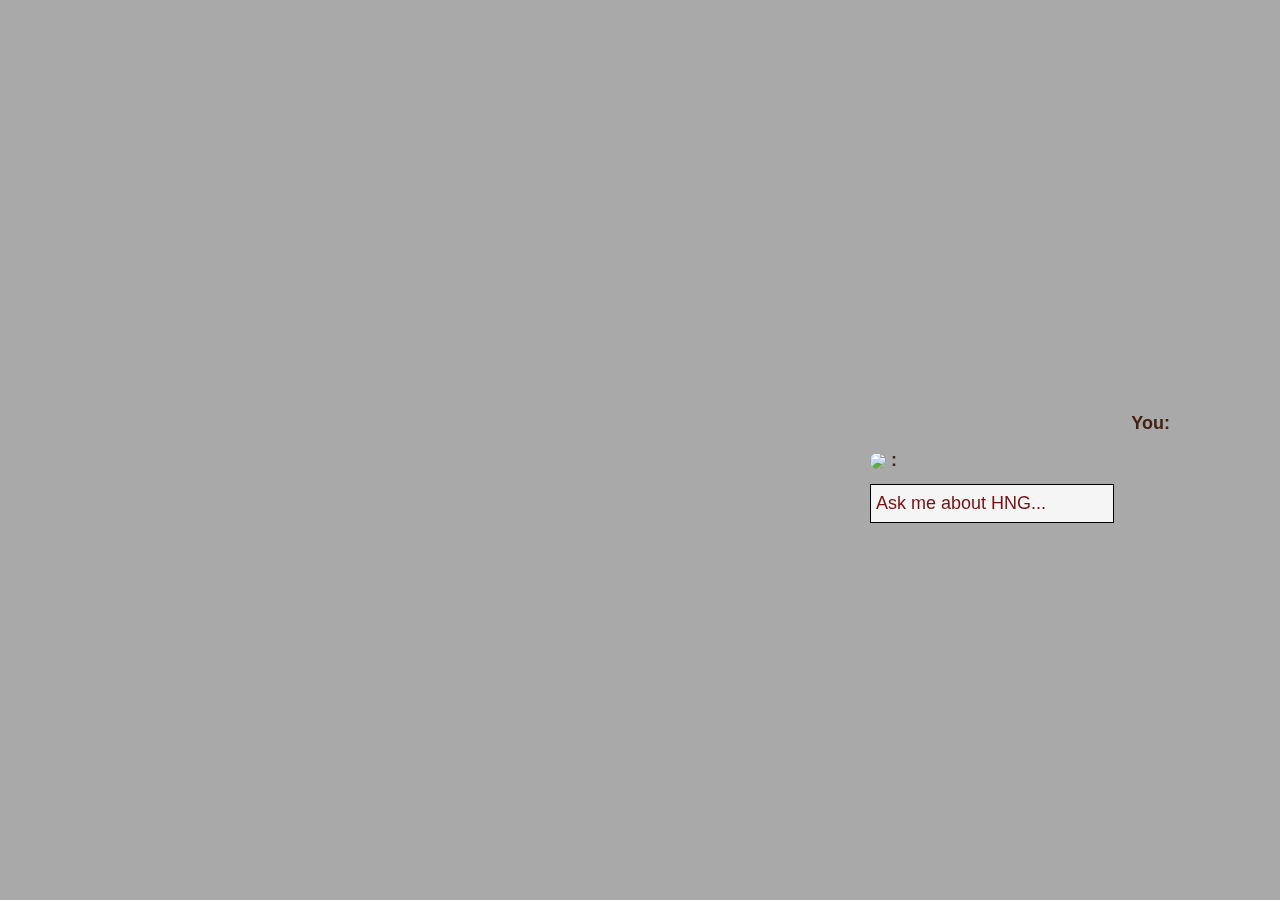
==== index.html @ 1f1e538d "Modified the UI in line with given design" ====
<!DOCTYPE html>
<html lang="en">
<head>
    <meta charset="UTF-8">
    <meta name="viewport" content="width=device-width, initial-scale=1.0">
    <meta http-equiv="X-UA-Compatible" content="ie=edge">
    <title>Heracles Chatbot</title>
    <link rel="stylesheet" href="https://stackpath.bootstrapcdn.com/bootstrap/4.3.1/css/bootstrap.min.css" integrity="sha384-ggOyR0iXCbMQv3Xipma34MD+dH/1fQ784/j6cY/iJTQUOhcWr7x9JvoRxT2MZw1T" crossorigin="anonymous">
    <link rel="stylesheet" href="style.css">
</head>
<body>
            
            <body>
            <div id="main"> 
                    <div align="right">You: <span id="user"></span></div>     
                <div><img id="bot-head" src="https://res.cloudinary.com/jokuriodev/image/upload/v1569302894/chattwo_lh1zpe.png"> :<span id="chatbot"></span></div>   
                <div><input id="input" type="text" placeholder="Ask me about HNG..." autocomplete="off"/></div>
            </div>
            <script type="text/javascript">
            var trigger = [
                ["hi","hey","hello"], 
                ["how are you", "how is life", "how are things"],
                ["what are you doing", "what is going on"],
                ["how old are you"],
                ["who are you", "are you human", "are you bot", "are you human or bot"],
                ["who created you", "who made you"],
                ["your name please",  "your name", "may i know your name", "what is your name"],
                ["i love you"],
                ["What is the internship about?", "internship","How long is the internship?"],
                ["help me", "I need your help"],
                ["bye", "good bye", "goodbye", "see you later"]
            ];
            var reply = [
                ["Hi","Hey","Hello"], 
                ["Fine", "Pretty well", "Fantastic"],
                ["Nothing much", "Waiting to be of service to you"],
                ["Why do you ask?(I'm a Nigerian Bot by the way, we are known for answering questions with questions)"],
                ["I am just a bot", "I am a bot. What about you?"],
                ["Team Heracles", "HNG Interns"],
                ["Heracles Bot"],
                ["I love you too", "Me too"],
                ["Kindly visit the home page for detailed info about the internship"],
                ["Okay", "What about?"],
                ["Bye", "Goodbye", "See you later"]
            ];
            var alternative = ["I don't really get you...", "I don't have a response for that now, check back some other time..."];
            document.querySelector("#input").addEventListener("keypress", function(e){
                var key = e.which || e.keyCode;
                if(key === 13){ //Enter button
                    var input = document.getElementById("input").value;
                    document.getElementById("user").innerHTML = input;
                    output(input);
                }
            });
            function output(input){
                try{
                    var product = input + "=" + eval(input);
                } catch(e){
                    var text = (input.toLowerCase()).replace(/[^\w\s\d]/gi, ""); //remove all chars except words, space and 
                    text = text.replace(/ a /g, " ").replace(/i feel /g, "").replace(/whats/g, "what is").replace(/please /g, "").replace(/ please/g, "");
                    if(compare(trigger, reply, text)){
                        var product = compare(trigger, reply, text);
                    } else {
                        var product = alternative[Math.floor(Math.random()*alternative.length)];
                    }
                }
                document.getElementById("chatbot").innerHTML = product;
                speak(product);
                document.getElementById("input").value = ""; //clear input value
            }
            function compare(arr, array, string){
                var item;
                for(var x=0; x<arr.length; x++){
                    for(var y=0; y<array.length; y++){
                        if(arr[x][y] == string){
                            items = array[x];
                            item =  items[Math.floor(Math.random()*items.length)];
                        }
                    }
                }
                return item;
            }
            
            </script>

    </div>


<script src="https://code.jquery.com/jquery-3.3.1.slim.min.js" integrity="sha384-q8i/X+965DzO0rT7abK41JStQIAqVgRVzpbzo5smXKp4YfRvH+8abtTE1Pi6jizo" crossorigin="anonymous"></script>
<script src="https://cdnjs.cloudflare.com/ajax/libs/popper.js/1.14.7/umd/popper.min.js" integrity="sha384-UO2eT0CpHqdSJQ6hJty5KVphtPhzWj9WO1clHTMGa3JDZwrnQq4sF86dIHNDz0W1" crossorigin="anonymous"></script>
<script src="https://stackpath.bootstrapcdn.com/bootstrap/4.3.1/js/bootstrap.min.js" integrity="sha384-JjSmVgyd0p3pXB1rRibZUAYoIIy6OrQ6VrjIEaFf/nJGzIxFDsf4x0xIM+B07jRM" crossorigin="anonymous"></script>
</body>
</html>
---- style.css ----
body { 
                color: #421; font-weight: bold; font-size: 18px; background: #A9A9A9; 
                background-image: url("https://res.cloudinary.com/benjee/image/upload/v1569248286/Group_ssy7oh.png"); background-repeat: no-repeat;background-size:50%; 
            }
            span { 
                color: #711; 
            } 
            ::-webkit-input-placeholder { 
                color: #711 
            }
            #main { 
                position: fixed; top: 40%; right: 60px; width: 400px; 
                border: 0px solid #421; padding: 40px; 
            }
            #main div { 
                margin: 10px; 
            } 
            #input { 
                border: 0; background: #F5F5F5; padding: 5px; border: 1px solid #000000; 
            }
            
            #bot-head{
                border-radius: 50%;
                width: 50px;
            }
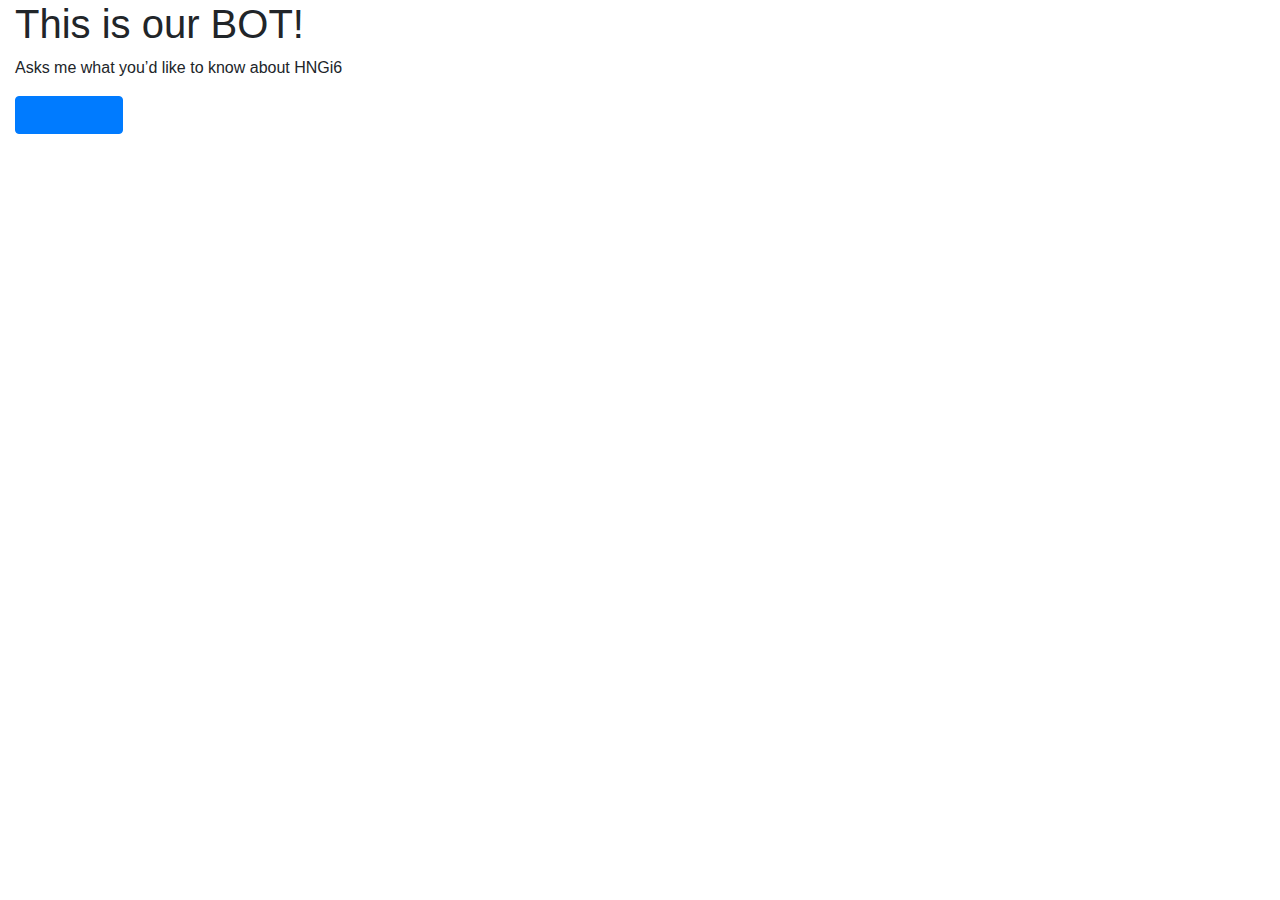
==== commit 62aa34b9: "Third Commit" ====
--- a/index.html
+++ b/index.html
@@ -4,90 +4,49 @@
     <meta charset="UTF-8">
     <meta name="viewport" content="width=device-width, initial-scale=1.0">
     <meta http-equiv="X-UA-Compatible" content="ie=edge">
-    <title>Heracles Chatbot</title>
+
+    <link rel="stylesheet" href="style.css">
+     <title>Heracles Chatbot</title>
     <link rel="stylesheet" href="https://stackpath.bootstrapcdn.com/bootstrap/4.3.1/css/bootstrap.min.css" integrity="sha384-ggOyR0iXCbMQv3Xipma34MD+dH/1fQ784/j6cY/iJTQUOhcWr7x9JvoRxT2MZw1T" crossorigin="anonymous">
     <link rel="stylesheet" href="style.css">
-</head>
-<body>
+  </head>
+    <body>
+        <div class="container-fluid bot-container">
+            <div class="bot-bg">
+                <div class="row ">
+                    <div class="col bot-content">
+                        <h1>This is our BOT!</h1>
+                        <p>Asks me what you’d like to know about HNGi6</p>
+                        <button type="button" class="btn btn-primary" data-toggle="modal"><a href="bot.html">Get Started</a></button>
+                        <!-- The Modal -->
+<div class="modal" id="myModal">
+    <div class="modal-dialog">
+      <div class="modal-content">
+  
+        <!-- Modal Header -->
+        <div class="modal-header">
+          <h4 class="modal-title">Modal Heading</h4>
+          <button type="button" class="close" data-dismiss="modal">&times;</button>
+        </div>
+  
+        <!-- Modal body -->
+        <div class="modal-body">
+          Modal body..
+        </div>
+  
+        <!-- Modal footer -->
+        <div class="modal-footer">
+          <button type="button" class="btn btn-danger" data-dismiss="modal">Close</button>
+        </div>
+  
+      </div>
+    </div>
+  </div>
+  
+                    </div>
+                  </div>
+            </div>
             
-            <body>
-            <div id="main"> 
-                    <div align="right">You: <span id="user"></span></div>     
-                <div><img id="bot-head" src="https://res.cloudinary.com/jokuriodev/image/upload/v1569302894/chattwo_lh1zpe.png"> :<span id="chatbot"></span></div>   
-                <div><input id="input" type="text" placeholder="Ask me about HNG..." autocomplete="off"/></div>
-            </div>
-            <script type="text/javascript">
-            var trigger = [
-                ["hi","hey","hello"], 
-                ["how are you", "how is life", "how are things"],
-                ["what are you doing", "what is going on"],
-                ["how old are you"],
-                ["who are you", "are you human", "are you bot", "are you human or bot"],
-                ["who created you", "who made you"],
-                ["your name please",  "your name", "may i know your name", "what is your name"],
-                ["i love you"],
-                ["What is the internship about?", "internship","How long is the internship?"],
-                ["help me", "I need your help"],
-                ["bye", "good bye", "goodbye", "see you later"]
-            ];
-            var reply = [
-                ["Hi","Hey","Hello"], 
-                ["Fine", "Pretty well", "Fantastic"],
-                ["Nothing much", "Waiting to be of service to you"],
-                ["Why do you ask?(I'm a Nigerian Bot by the way, we are known for answering questions with questions)"],
-                ["I am just a bot", "I am a bot. What about you?"],
-                ["Team Heracles", "HNG Interns"],
-                ["Heracles Bot"],
-                ["I love you too", "Me too"],
-                ["Kindly visit the home page for detailed info about the internship"],
-                ["Okay", "What about?"],
-                ["Bye", "Goodbye", "See you later"]
-            ];
-            var alternative = ["I don't really get you...", "I don't have a response for that now, check back some other time..."];
-            document.querySelector("#input").addEventListener("keypress", function(e){
-                var key = e.which || e.keyCode;
-                if(key === 13){ //Enter button
-                    var input = document.getElementById("input").value;
-                    document.getElementById("user").innerHTML = input;
-                    output(input);
-                }
-            });
-            function output(input){
-                try{
-                    var product = input + "=" + eval(input);
-                } catch(e){
-                    var text = (input.toLowerCase()).replace(/[^\w\s\d]/gi, ""); //remove all chars except words, space and 
-                    text = text.replace(/ a /g, " ").replace(/i feel /g, "").replace(/whats/g, "what is").replace(/please /g, "").replace(/ please/g, "");
-                    if(compare(trigger, reply, text)){
-                        var product = compare(trigger, reply, text);
-                    } else {
-                        var product = alternative[Math.floor(Math.random()*alternative.length)];
-                    }
-                }
-                document.getElementById("chatbot").innerHTML = product;
-                speak(product);
-                document.getElementById("input").value = ""; //clear input value
-            }
-            function compare(arr, array, string){
-                var item;
-                for(var x=0; x<arr.length; x++){
-                    for(var y=0; y<array.length; y++){
-                        if(arr[x][y] == string){
-                            items = array[x];
-                            item =  items[Math.floor(Math.random()*items.length)];
-                        }
-                    }
-                }
-                return item;
-            }
-            
-            </script>
+        </div>        
 
-    </div>
-
-
-<script src="https://code.jquery.com/jquery-3.3.1.slim.min.js" integrity="sha384-q8i/X+965DzO0rT7abK41JStQIAqVgRVzpbzo5smXKp4YfRvH+8abtTE1Pi6jizo" crossorigin="anonymous"></script>
-<script src="https://cdnjs.cloudflare.com/ajax/libs/popper.js/1.14.7/umd/popper.min.js" integrity="sha384-UO2eT0CpHqdSJQ6hJty5KVphtPhzWj9WO1clHTMGa3JDZwrnQq4sF86dIHNDz0W1" crossorigin="anonymous"></script>
-<script src="https://stackpath.bootstrapcdn.com/bootstrap/4.3.1/js/bootstrap.min.js" integrity="sha384-JjSmVgyd0p3pXB1rRibZUAYoIIy6OrQ6VrjIEaFf/nJGzIxFDsf4x0xIM+B07jRM" crossorigin="anonymous"></script>
-</body>
-</html>+    <body>
--- a/style.css
+++ b/style.css
@@ -1,26 +1,89 @@
+/* <<<<<<< mybranch
+body, html{
+    height: 100%;
+}
+.bg{
+    /* The image used */
+    background-image: url("https://res.cloudinary.com/dlfbw1snm/image/upload/v1569272085/Group_ssy7oh_s0o1jz.png");
+  
+    /* Full height */
+    height: 100%;
+  
+    /* Center and scale the image nicely */
+    background-position: center;
+    background-repeat: no-repeat;
+    background-size: cover;
+    overflow: hidden;
+}
+p{
+    font-size: 1.5em;
+    position: absolute;
+    top: 200px;
 
-            body { 
-                color: #421; font-weight: bold; font-size: 18px; background: #A9A9A9; 
-                background-image: url("https://res.cloudinary.com/benjee/image/upload/v1569248286/Group_ssy7oh.png"); background-repeat: no-repeat;background-size:50%; 
-            }
-            span { 
-                color: #711; 
-            } 
-            ::-webkit-input-placeholder { 
-                color: #711 
-            }
-            #main { 
-                position: fixed; top: 40%; right: 60px; width: 400px; 
-                border: 0px solid #421; padding: 40px; 
-            }
-            #main div { 
-                margin: 10px; 
-            } 
-            #input { 
-                border: 0; background: #F5F5F5; padding: 5px; border: 1px solid #000000; 
-            }
-            
-            #bot-head{
-                border-radius: 50%;
-                width: 50px;
-            }+.bot-container {
+  background: url("https://res.cloudinary.com/benjee/image/upload/v1569248286/Group_ssy7oh.png") no-repeat center;
+  background-size: 100% auto;
+  font-family: Helvetica;
+  position: absolute;
+}
+@media (max-width: 700px) {
+  .bot-container {
+    background-size: 100%;
+    display: flex;
+    flex-direction: column;
+    align-items: center;
+    text-align: center;
+    padding: 0 50px;
+    flex-direction: column;
+    top: 0;
+    left: 0;
+  }
+}
+.modal {
+  height: 80%;
+}
+.modal-content {
+  text-align: center;
+  color: hsl(202, 99%, 30%);
+}
+.bot-bg {
+  min-width: 320px;
+  text-align: center;
+  color: white;
+}
+h1 {
+  font-family: Roboto;
+  font-style: normal;
+  font-weight: bold;
+  font-size: 72px;
+  line-height: 84px;
+}
+.row {
+  margin: 20% 0;
+  width: 100%;
+  font-size: 1.5rem;
+}
+.btn-primary {
+  background-color: #016098;
+  border-radius: 20px;
+  color: white;
+  font-size: 1em;
+  height: 62px;
+  left: 627px;
+  width: 173px;
+  margin: 10px;
+  border: 1px solid;
+  cursor: pointer;
+  box-shadow: 0 8px 16px 0 rgba(214, 211, 211, 0.2),
+    0 6px 20px 0 rgba(241, 241, 241, 0.19);
+}
+.bot-bg{
+    background: url('https://res.cloudinary.com/benjee/image/upload/v1569248286/Group_ssy7oh.png');
+    width: 100%;
+    min-height: 100%;
+}
+
+.bot-content{
+    margin: 20% 0;
+    text-align: center;
+}
--- a/style.css
+++ b/style.css
@@ -1,26 +1,89 @@
+/* <<<<<<< mybranch
+body, html{
+    height: 100%;
+}
+.bg{
+    /* The image used */
+    background-image: url("https://res.cloudinary.com/dlfbw1snm/image/upload/v1569272085/Group_ssy7oh_s0o1jz.png");
+  
+    /* Full height */
+    height: 100%;
+  
+    /* Center and scale the image nicely */
+    background-position: center;
+    background-repeat: no-repeat;
+    background-size: cover;
+    overflow: hidden;
+}
+p{
+    font-size: 1.5em;
+    position: absolute;
+    top: 200px;
 
-            body { 
-                color: #421; font-weight: bold; font-size: 18px; background: #A9A9A9; 
-                background-image: url("https://res.cloudinary.com/benjee/image/upload/v1569248286/Group_ssy7oh.png"); background-repeat: no-repeat;background-size:50%; 
-            }
-            span { 
-                color: #711; 
-            } 
-            ::-webkit-input-placeholder { 
-                color: #711 
-            }
-            #main { 
-                position: fixed; top: 40%; right: 60px; width: 400px; 
-                border: 0px solid #421; padding: 40px; 
-            }
-            #main div { 
-                margin: 10px; 
-            } 
-            #input { 
-                border: 0; background: #F5F5F5; padding: 5px; border: 1px solid #000000; 
-            }
-            
-            #bot-head{
-                border-radius: 50%;
-                width: 50px;
-            }+.bot-container {
+  background: url("https://res.cloudinary.com/benjee/image/upload/v1569248286/Group_ssy7oh.png") no-repeat center;
+  background-size: 100% auto;
+  font-family: Helvetica;
+  position: absolute;
+}
+@media (max-width: 700px) {
+  .bot-container {
+    background-size: 100%;
+    display: flex;
+    flex-direction: column;
+    align-items: center;
+    text-align: center;
+    padding: 0 50px;
+    flex-direction: column;
+    top: 0;
+    left: 0;
+  }
+}
+.modal {
+  height: 80%;
+}
+.modal-content {
+  text-align: center;
+  color: hsl(202, 99%, 30%);
+}
+.bot-bg {
+  min-width: 320px;
+  text-align: center;
+  color: white;
+}
+h1 {
+  font-family: Roboto;
+  font-style: normal;
+  font-weight: bold;
+  font-size: 72px;
+  line-height: 84px;
+}
+.row {
+  margin: 20% 0;
+  width: 100%;
+  font-size: 1.5rem;
+}
+.btn-primary {
+  background-color: #016098;
+  border-radius: 20px;
+  color: white;
+  font-size: 1em;
+  height: 62px;
+  left: 627px;
+  width: 173px;
+  margin: 10px;
+  border: 1px solid;
+  cursor: pointer;
+  box-shadow: 0 8px 16px 0 rgba(214, 211, 211, 0.2),
+    0 6px 20px 0 rgba(241, 241, 241, 0.19);
+}
+.bot-bg{
+    background: url('https://res.cloudinary.com/benjee/image/upload/v1569248286/Group_ssy7oh.png');
+    width: 100%;
+    min-height: 100%;
+}
+
+.bot-content{
+    margin: 20% 0;
+    text-align: center;
+}
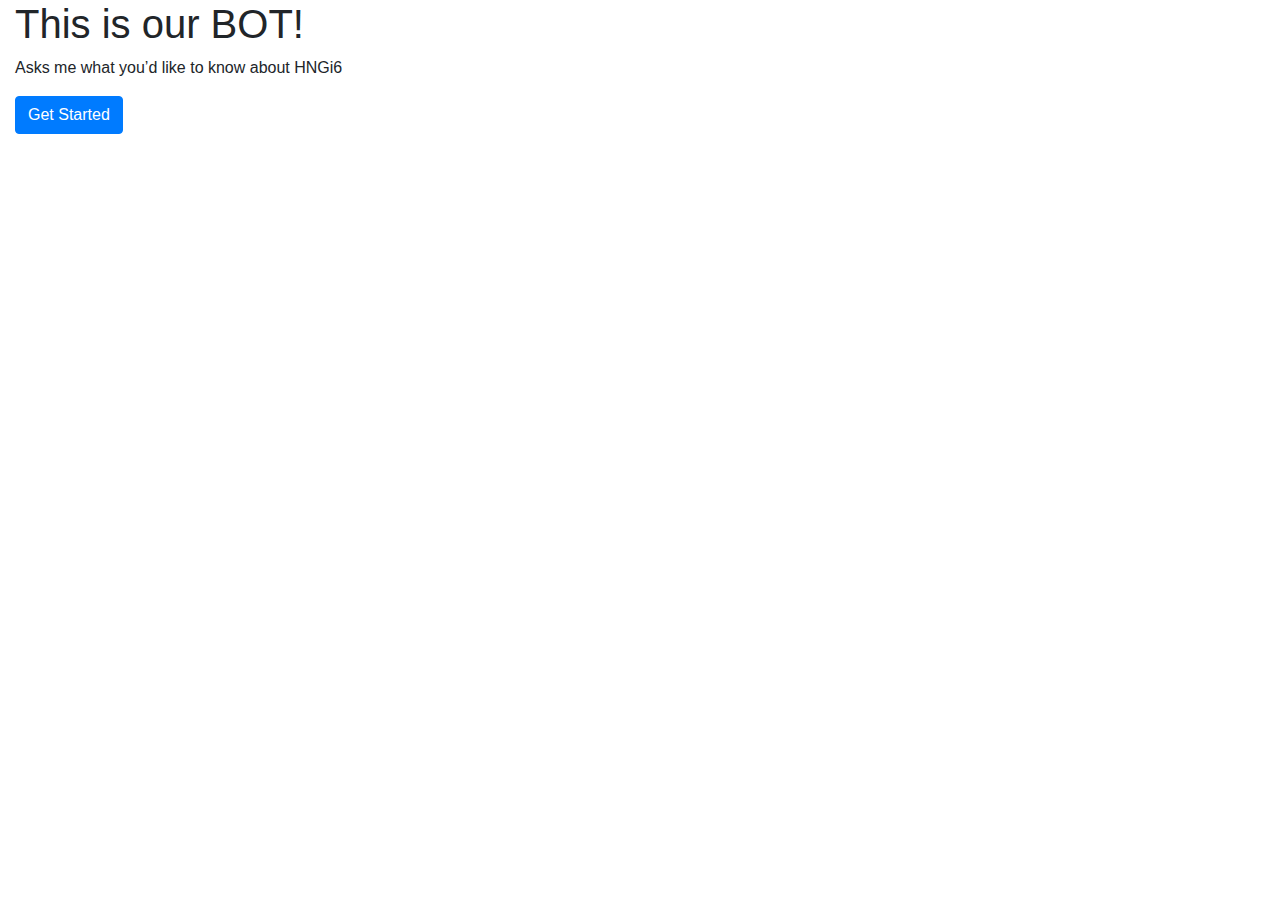
==== commit c8fabd2b: "Merge fb273234ad36505423c5e5c84a45e6b84f93fec5 into 0ca3dc8c40dfed3a0c9a9387b8f89dc88f25f742" ====
--- a/index.html
+++ b/index.html
@@ -17,7 +17,7 @@
                     <div class="col bot-content">
                         <h1>This is our BOT!</h1>
                         <p>Asks me what you’d like to know about HNGi6</p>
-                        <button type="button" class="btn btn-primary" data-toggle="modal"><a href="bot.html">Get Started</a></button>
+                        <button type="button" class="btn btn-primary" data-toggle="modal" data-target="#myModal">Get Started</button>
                         <!-- The Modal -->
 <div class="modal" id="myModal">
     <div class="modal-dialog">
@@ -50,3 +50,96 @@
         </div>        
 
     <body>
+<script src="https://code.jquery.com/jquery-3.3.1.slim.min.js" integrity="sha384-q8i/X+965DzO0rT7abK41JStQIAqVgRVzpbzo5smXKp4YfRvH+8abtTE1Pi6jizo" crossorigin="anonymous"></script>
+<script src="https://cdnjs.cloudflare.com/ajax/libs/popper.js/1.14.7/umd/popper.min.js" integrity="sha384-UO2eT0CpHqdSJQ6hJty5KVphtPhzWj9WO1clHTMGa3JDZwrnQq4sF86dIHNDz0W1" crossorigin="anonymous"></script>
+<script src="https://stackpath.bootstrapcdn.com/bootstrap/4.3.1/js/bootstrap.min.js" integrity="sha384-JjSmVgyd0p3pXB1rRibZUAYoIIy6OrQ6VrjIEaFf/nJGzIxFDsf4x0xIM+B07jRM" crossorigin="anonymous"></script>
+</body>
+</html>
+
+
+
+
+<!-- <div id="main">
+    <div>You: <span id="user"></span></div>
+    <div>chatbot: <span id="chatbot"></span></div>
+    <div><input id="input" type="text" placeholder="Talk to me..." autocomplete="off"/></div>
+</div>
+<script type="text/javascript">
+var trigger = [
+    ["hi","hey","hello"], 
+    ["how are you", "how is life", "how are things"],
+    ["what are you doing", "what is going on"],
+    ["how old are you"],
+    ["who are you", "are you human", "are you bot", "are you human or bot","are you a machine"],
+    ["who created you", "who made you"],
+    ["who are the sponsors","who is sponsoring this internship"],
+    ["your name please",  "your name", "may i know your name", "what is your name"],
+    ["how much do interns make","how much is paid","how much do you pay"],
+    ["what do i need?"],
+    ["i love you"],
+    ["how does it work","how do you determine who gets to the end"],
+    ["what happens if i stop halfway","what if i don't complete the internship","what if i dropout","what if i don't finish"],
+    ["will I get a job after?"],
+    ["What is the internship about?", "internship"],
+    ["How long is the internship?"],
+    ["bye", "good bye", "goodbye", "see you later"]
+];
+var reply = [
+    ["Hi","Hey","Hello"], 
+    ["Fine", "Pretty well", "Fantastic"],
+    ["Nothing much", "Waiting to be of service to you"],
+    ["Why do you ask?(I'm a Nigerian Bot by the way, we are known for answering questions with questions)"],
+    ["I am just a bot", "I am a bot. What about you?"],
+    ["Team Heracles", "HNG Interns"],
+    ["Companies like hotels.ng, flutterwave,PAGA,Konga,PayStack, Startup, Cchub,Insidify, Cregital, etc"],
+    ["Heracles Bot"],
+    ["The interns get paid weekly stipends"],
+    ["Access to a laptop and stable internet connection. Also, an ability to learn fast and work well with others"],
+    ["I love you too", "Me too"],
+    ["Interns are giving weekly tasks, those who complete the tasks move on to the next stage"],
+    ["You can build up on the skills learnt and move on with your career","You can reapply in the next batch"],
+    ["90% guaranteed, the remaining 10% depends on you leaving your house to start the job"],
+    ["It is designed to find to find and develop the most talented software developers"],
+    ["3 months"],
+    ["Bye", "Goodbye", "See you later"]
+];
+
+var alternative = ["I don't really get you...", "I don't have a response for that now, check back some other time..."];
+document.querySelector("#input").addEventListener("keypress", function(e){
+    var key = e.which || e.keyCode;
+    if(key === 13){ //Enter button
+        var input = document.getElementById("input").value;
+        document.getElementById("user").innerHTML = input;
+        output(input);
+    }
+});
+function output(input){
+    try{
+        var product = input + "=" + eval(input);
+    } catch(e){
+        var text = (input.toLowerCase()).replace(/[^\w\s\d]/gi, ""); //remove all chars except words, space and 
+        text = text.replace(/ a /g, " ").replace(/i feel /g, "").replace(/whats/g, "what is").replace(/please /g, "").replace(/ please/g, "");
+        if(compare(trigger, reply, text)){
+            var product = compare(trigger, reply, text);
+        } else {
+            var product = alternative[Math.floor(Math.random()*alternative.length)];
+        }
+    }
+    document.getElementById("chatbot").innerHTML = product;
+    speak(product);
+    document.getElementById("input").value = ""; //clear input value
+}
+function compare(arr, array, string){
+    var item;
+    for(var x=0; x<arr.length; x++){
+        for(var y=0; y<array.length; y++){
+            if(arr[x][y] == string){
+                items = array[x];
+                item =  items[Math.floor(Math.random()*items.length)];
+            }
+        }
+    }
+    return item;
+}
+
+</script> -->